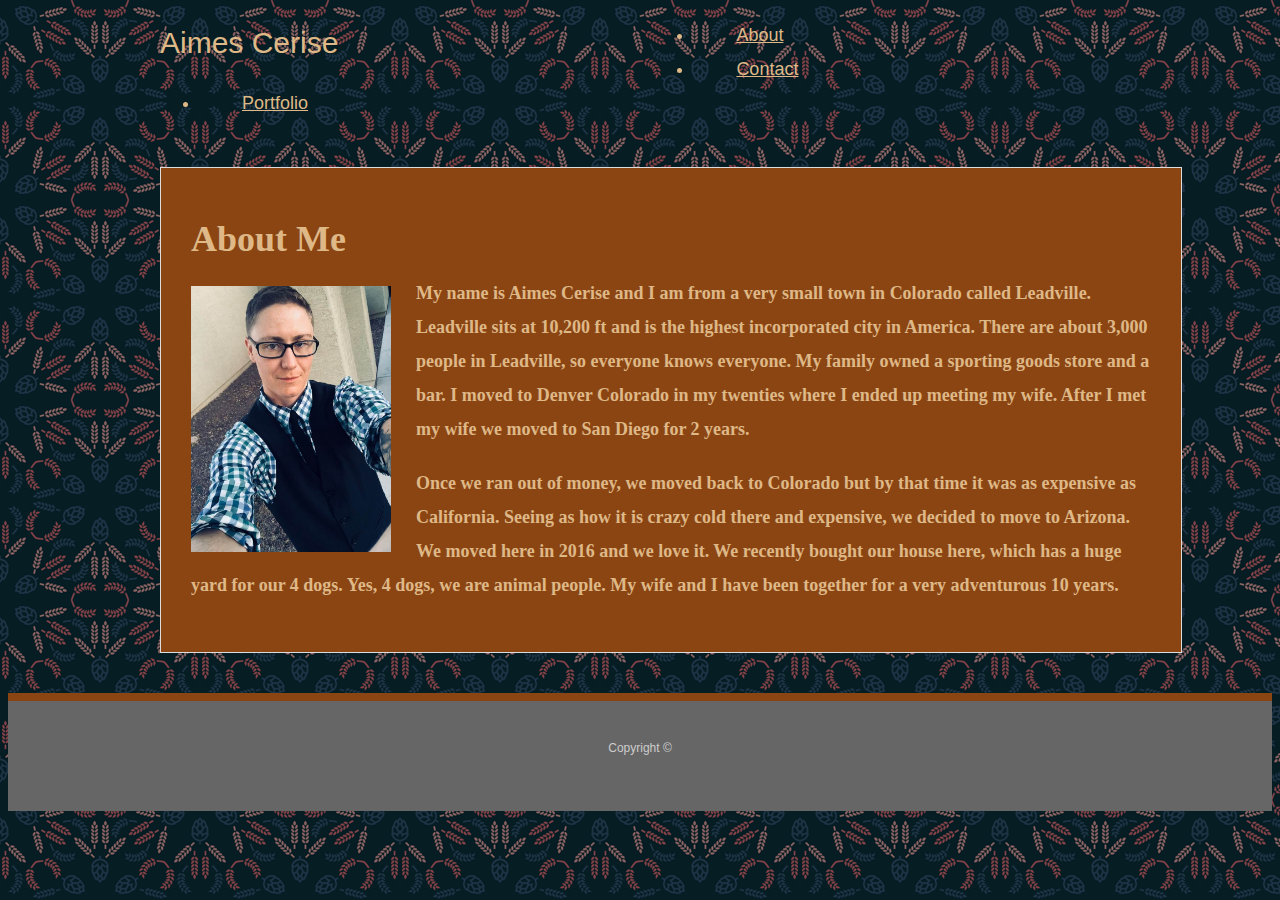
==== index.html @ 581940d1 "starting files" ====
<!DOCTYPE html>
<html>
<head>
    <title>About</title>
    <!--Link to Bootstrap layout-->
    <link rel="stylesheet" href="https://stackpath.bootstrapcdn.com/bootstrap/4.1.3/css/bootstrap.min.css" integrity="sha384-MCw98/SFnGE8fJT3GXwEOngsV7Zt27NXFoaoApmYm81iuXoPkFOJwJ8ERdknLPMO" crossorigin="anonymous">
    <!---Link to my external CSS style sheet-->
    <link rel="stylesheet" type="text/css" href="assets/css/style.css">
</head>

<body> 
    <header >    
        <div class="container" id="masterhead" id="list-nav">
            <a id="name">Aimes Cerise</a>
            <ul id="list-nav" id="masterhead">
                <li><a class="Contacts" href=" index.html">About</a></li>
                <li><a class="Contacts" href="contact.html">Contact</a></li>
                <li><a class="Contacts" href="portfolio.html">Portfolio</a></li>
            </ul>
            
        </div>      
    </header>

    <div id="main-container" class="container">
        <section id="section">
            <!---About me header-->
         <h1>About Me</h1>
         <!---My picture-->
            <img class="me" src="assets/images/me.jpg" alt="Me Aimes Cerise">
            <!---Paragraph about me-->
                <p>My name is Aimes Cerise and I am from a very small town in Colorado called Leadville. Leadville sits at 10,200 ft and is the highest incorporated city in America. There are about 3,000 people in Leadville, so everyone knows everyone. My family owned a sporting goods store and a bar. I moved to Denver Colorado in my twenties 
                where I ended up meeting my wife. After I met my wife we moved to San Diego for 2 years. 
                <p>Once we ran out of money, we moved back to Colorado but by that time it was 
                as expensive as California. Seeing as how it is crazy cold there and expensive, we decided to move to Arizona. We moved here in 2016 and we love it. We recently bought 
                our house here, which has a huge yard for our 4 dogs. Yes, 4 dogs, we are animal people. My wife and I have been together for a very adventurous 10 years.   
        </section>
        
        
    </div>
    <footer>
    <div class="container">
        Copyright &copy; 
      </div>
    </footer>
</body>

</html>
---- assets/css/style.css ----
/* Section container */
.container{
    width: 960px;
    margin: 0 auto;
}


h1,
h2,
h3,
p {
  margin-bottom: 20px;
  font-family: Georgia, Times, "Times New Roman", serif;
  font-weight: 700;
  color: burlywood;
  background-color: saddlebrown;
}

h2,
h3 {
  font-size: 22px;
} 

/* Main body style */
body{

    font-family: Arial, "Helvetica Neue", Helvetica, sans-serif;
    font-size: 18px;
    line-height: 34px;
    color: burlywood;
    background-image: url("../images/wheat.png");
    
}
/* Name header style at top of page */
#name{
    color: burlywood;
    float: left;
    font-size: 30px;
    line-height: 49px;
    padding-right: 356px;
}

/* About, Contacts and Portfolio header style */
.Contacts{
    color: burlywood;
    margin-left: 27px;
    padding-left: 15px;
    padding-top: 15px;
    padding-right: 0px;
   
}

/* My picture style */
.me{
    float: left;
    width: 200px;
    height: auto;
    margin-top: 10px;
    margin-right: 25px;
    background-color: saddlebrown;
    
}

/* section  */

#section{
    float: left;
    width: 100%;
    max-width: 960px;
    padding: 30px;
    margin: 3% 0 40px;
    background-color: saddlebrown;
    border: 1px solid #ddd;
    
}

/*Contact Page */
textarea {
    height: 35px;
    padding: 0 10px;
    font-size: 14px;
    border: 1px solid #ddd;
  }
textarea {
    height: 200px;
    width: 100%;
    
  }
  
  input[type=submit] {
    padding: 10px 30px;
    font-size: 18px;
    color: #fff;
    cursor: pointer;
    background: burlywood;
    border: 0 none;
  }

  /*Portfolio Page */

  .imagefooter{
    background-color:saddlebrown;
    padding: 3%;
  }

  #pics{
    margin: 3%;
  }

  footer{
    padding: 30px 0;
    clear: both;
    font-size: 12px;
    color: #fff;
    color: #ccc;
    text-align: center;
    background: #666;
    border-top: 8px solid saddlebrown;
    height: 50px;
  }
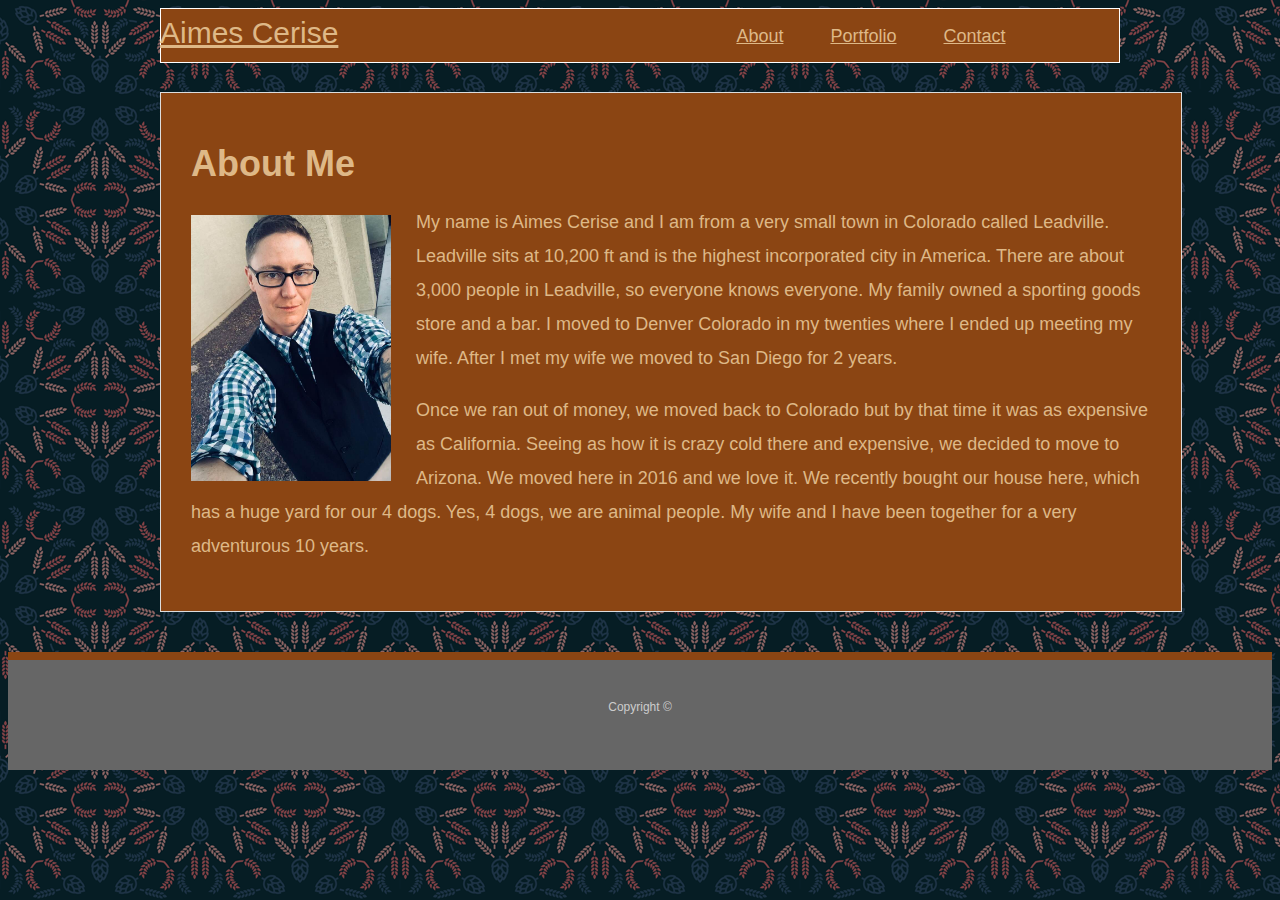
==== commit cb5a151f: "responsive portfolio up to 768px" ====
--- a/index.html
+++ b/index.html
@@ -2,6 +2,7 @@
 <html>
 <head>
     <title>About</title>
+    <meta name="viewport" content="width=device-width, initial-scale=1.0">
     <!--Link to Bootstrap layout-->
     <link rel="stylesheet" href="https://stackpath.bootstrapcdn.com/bootstrap/4.1.3/css/bootstrap.min.css" integrity="sha384-MCw98/SFnGE8fJT3GXwEOngsV7Zt27NXFoaoApmYm81iuXoPkFOJwJ8ERdknLPMO" crossorigin="anonymous">
     <!---Link to my external CSS style sheet-->
@@ -9,16 +10,22 @@
 </head>
 
 <body> 
-    <header >    
-        <div class="container" id="masterhead" id="list-nav">
-            <a id="name">Aimes Cerise</a>
-            <ul id="list-nav" id="masterhead">
-                <li><a class="Contacts" href=" index.html">About</a></li>
-                <li><a class="Contacts" href="contact.html">Contact</a></li>
-                <li><a class="Contacts" href="portfolio.html">Portfolio</a></li>
-            </ul>
-            
-        </div>      
+     <header id="masthead">
+    <!---Page Header and n=Navigation Bar-->
+        <div class="container">
+            <a href="index.html" id="name">Aimes Cerise</a>
+    <!----Nave Bar Style-->
+            <nav style="background-color: saddlebrown;
+                padding: 1%;
+                border: white;
+                border-width: thin;
+                border-style: solid;">   
+            <!------Links to About, Contact, and Portfolio Pages-->
+                <a href="index.html" class="Contacts">About</a>
+                <a href="portfolio.html" class="Contacts">Portfolio</a>
+                <a href="contact.html" class="Contacts" >Contact</a>
+            </nav>
+        </div>
     </header>
 
     <div id="main-container" class="container">
--- a/assets/css/style.css
+++ b/assets/css/style.css
@@ -1,26 +1,10 @@
 
-/* Section container */
+/* body  container */
 .container{
     width: 960px;
     margin: 0 auto;
 }
 
-
-h1,
-h2,
-h3,
-p {
-  margin-bottom: 20px;
-  font-family: Georgia, Times, "Times New Roman", serif;
-  font-weight: 700;
-  color: burlywood;
-  background-color: saddlebrown;
-}
-
-h2,
-h3 {
-  font-size: 22px;
-} 
 
 /* Main body style */
 body{
@@ -76,21 +60,34 @@
 }
 
 /*Contact Page */
+
+#message{
+
+    height: 200px;
+}
+
+label,
+input[type=text],
+input[type=email],
 textarea {
-    height: 35px;
-    padding: 0 10px;
-    font-size: 14px;
-    border: 1px solid #ddd;
-  }
+  display: block;
+  width: 100%;
+  
+}
+
+input[type=text],
+input[type=email],
 textarea {
-    height: 200px;
-    width: 100%;
-    
-  }
+  height: 35px;
+  padding: 0 10px;
+  font-size: 16px;
+  border: 1px solid #ddd;
+}
+
   
   input[type=submit] {
     padding: 10px 30px;
-    font-size: 18px;
+    font-size: 20px;
     color: #fff;
     cursor: pointer;
     background: burlywood;
@@ -104,9 +101,18 @@
     padding: 3%;
   }
 
-  #pics{
-    margin: 3%;
+  .pics{
+    position: relative;
+    padding: 10px;
+    float: left;
+    width: 200px;
+    margin: 25px 20px;
   }
+
+  h4 {
+      position: absolute;
+      width: 100%;
+}
 
   footer{
     padding: 30px 0;
@@ -120,3 +126,35 @@
     height: 50px;
   }
 
+@media screen and (max-width: 640px){
+   
+    #masthead {
+        width: 100%;
+        position: fixed;
+        top:0;
+        z-index: 9999;
+    }
+
+    footer {
+        width: 100%;
+        position: fixed;
+        bottom:0;
+        z-index: 9999;
+    }
+
+    #section {
+
+        margin: 30% 0 40px;
+    }
+
+    @media screen and (max-width: 768px){
+
+        #name {
+            color: burlywood;
+            float: left;
+            font-size: 20px;
+            line-height: 49px;
+            padding-right: 0px;
+        }
+    }
+}